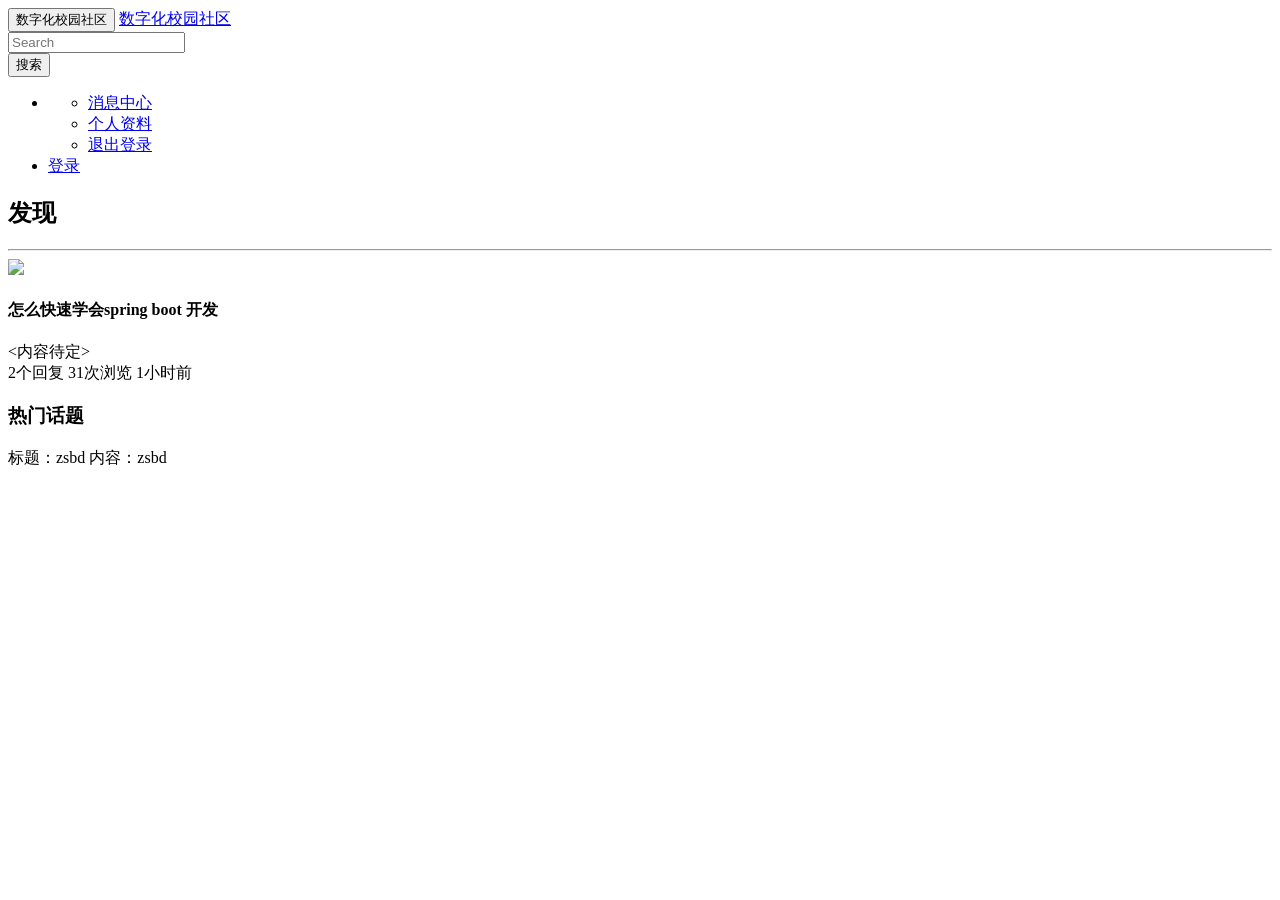
==== Community-master/src/main/resources/templates/index.html @ 1a598697 "Initial commit" ====
<!DOCTYPE HTML>
<html xmlns:th="http://www.thymeleaf.org">
<head>
  <title>Community</title>
  <meta http-equiv="Content-Type" content="text/html; charset=UTF-8" />
  <link rel="stylesheet" href="css/bootstrap.min.css"/>
  <link rel="stylesheet" href="css/bootstrap-theme.min.css"/>
  <link rel="stylesheet" href="css/community.css"/>
  <script src="js/bootstrap.min.js" type="application/javascript"></script>
</head>
<body>
<nav class="navbar navbar-default">
  <div class="container-fluid">
    <!-- Brand and toggle get grouped for better mobile display -->
    <div class="navbar-header">
      <button type="button" class="navbar-toggle collapsed" data-toggle="collapse" data-target="#bs-example-navbar-collapse-1" aria-expanded="false">
        <span class="sr-only">数字化校园社区</span>
<!--        <span class="icon-bar"></span>-->
<!--        <span class="icon-bar"></span>-->
<!--        <span class="icon-bar"></span>-->
      </button>
      <a class="navbar-brand" href="#">数字化校园社区</a>
    </div>

    <!-- Collect the nav links, forms, and other content for toggling -->
    <div class="collapse navbar-collapse" id="bs-example-navbar-collapse-1">
<!--      <ul class="nav navbar-nav">-->
<!--        <li class="active"><a href="#">Link <span class="sr-only">(current)</span></a></li>-->
<!--        <li><a href="#">Link</a></li>-->
<!--        <li class="dropdown">-->
<!--          <a href="#" class="dropdown-toggle" data-toggle="dropdown" role="button" aria-haspopup="true" aria-expanded="false">Dropdown <span class="caret"></span></a>-->
<!--          <ul class="dropdown-menu">-->
<!--            <li><a href="#">Action</a></li>-->
<!--            <li><a href="#">Another action</a></li>-->
<!--            <li><a href="#">Something else here</a></li>-->
<!--            <li role="separator" class="divider"></li>-->
<!--            <li><a href="#">Separated link</a></li>-->
<!--            <li role="separator" class="divider"></li>-->
<!--            <li><a href="#">One more separated link</a></li>-->
<!--          </ul>-->
<!--        </li>-->
<!--      </ul>-->
      <form class="navbar-form navbar-left">
        <div class="form-group">
          <input type="text" class="form-control" placeholder="Search">
        </div>
        <button type="submit" class="btn btn-default">搜索</button>
      </form>
      <ul class="nav navbar-nav navbar-right">
        <li class="dropdown" th:if="${session.user != null}">
          <a href="#" class="dropdown-toggle" data-toggle="dropdown" role="button" aria-haspopup="true" aria-expanded="false" th:text="${session.user.getName()}"><span class="caret"></span></a>
          <ul class="dropdown-menu">
            <li><a href="#">消息中心</a></li>
            <li><a href="#">个人资料</a></li>
            <li><a href="#">退出登录</a></li>
          </ul>
        </li>
        <li th:if="${session.user == null}">
          <a href="https://github.com/login/oauth/authorize?client_id=73ebcd16a4f8b4347826&redirect_uri=http://localhost:8887/callback&scope=user&state=1">登录</a>
        </li>
      </ul>
    </div><!-- /.navbar-collapse -->
  </div><!-- /.container-fluid -->
</nav>
<div class="container-fluid main">
<div class="row">
  <div class="col-lg-9 col-md-12 col-sm-12 col-xs-12">
    <h2><span class="glyphicon glyphicon-list" aria-hidden="true"></span>发现</h2>
    <hr>
    <div class="media">
      <div class="media-left">
        <a href="#">
          <img class="media-object img-rounded" src="https://avatars2.githubusercontent.com/u/3821949?v=4">
        </a>
      </div>
      <div class="media-body">
        <h4 class="media-heading">怎么快速学会spring boot 开发</h4>
        <内容待定><br>
          <span class="text-desc">2个回复  31次浏览 1小时前</span>
      </div>
    </div>
  </div>
  <div class="col-lg-3 col-md-12 col-sm-12 col-xs-12">
    <h3>热门话题</h3>
    标题：zsbd
    内容：zsbd
  </div>
</div>
</div>
</body>
</html>
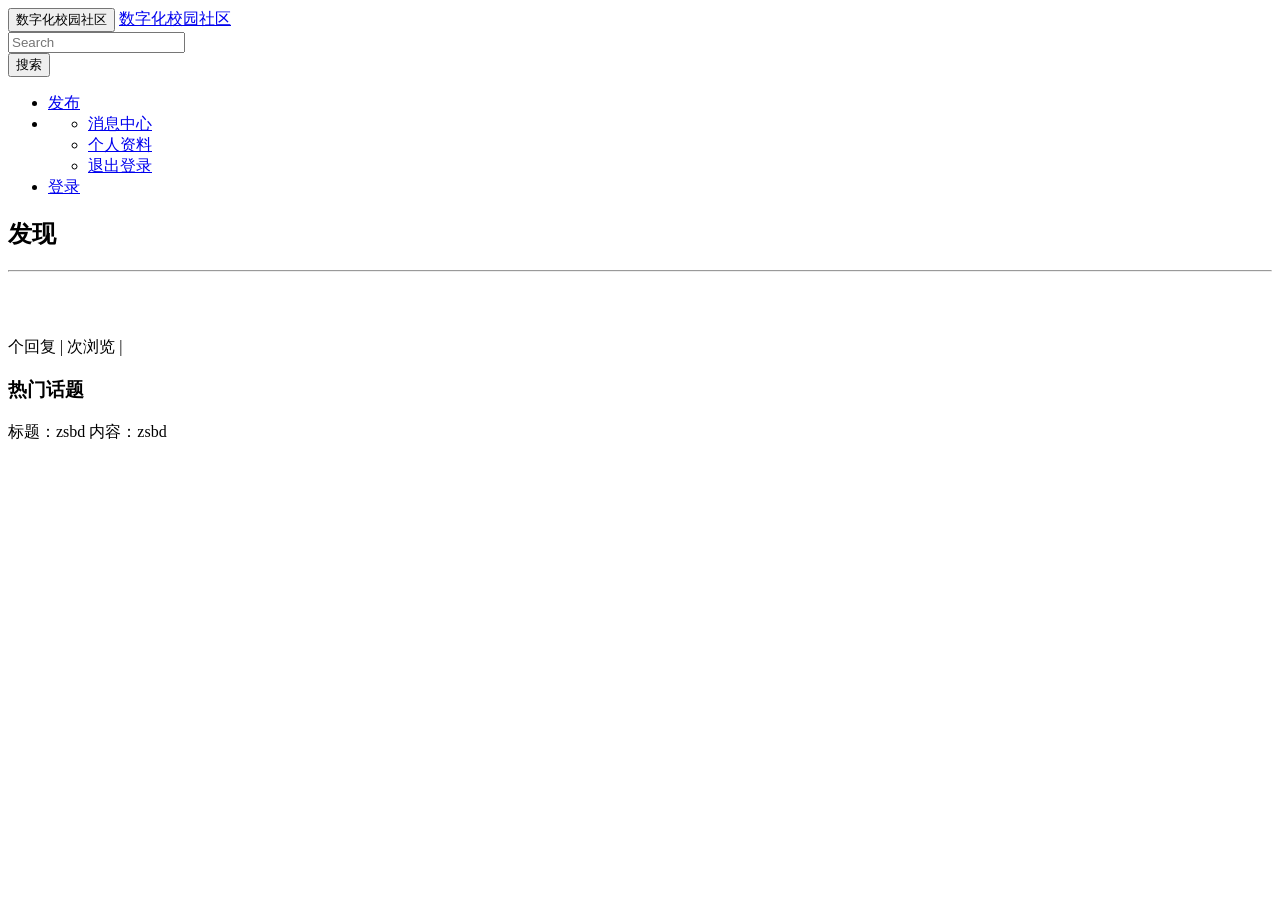
==== commit 326543d3: "Initial commit" ====
--- a/Community-master/src/main/resources/templates/index.html
+++ b/Community-master/src/main/resources/templates/index.html
@@ -15,31 +15,12 @@
     <div class="navbar-header">
       <button type="button" class="navbar-toggle collapsed" data-toggle="collapse" data-target="#bs-example-navbar-collapse-1" aria-expanded="false">
         <span class="sr-only">数字化校园社区</span>
-<!--        <span class="icon-bar"></span>-->
-<!--        <span class="icon-bar"></span>-->
-<!--        <span class="icon-bar"></span>-->
       </button>
       <a class="navbar-brand" href="#">数字化校园社区</a>
     </div>
 
     <!-- Collect the nav links, forms, and other content for toggling -->
     <div class="collapse navbar-collapse" id="bs-example-navbar-collapse-1">
-<!--      <ul class="nav navbar-nav">-->
-<!--        <li class="active"><a href="#">Link <span class="sr-only">(current)</span></a></li>-->
-<!--        <li><a href="#">Link</a></li>-->
-<!--        <li class="dropdown">-->
-<!--          <a href="#" class="dropdown-toggle" data-toggle="dropdown" role="button" aria-haspopup="true" aria-expanded="false">Dropdown <span class="caret"></span></a>-->
-<!--          <ul class="dropdown-menu">-->
-<!--            <li><a href="#">Action</a></li>-->
-<!--            <li><a href="#">Another action</a></li>-->
-<!--            <li><a href="#">Something else here</a></li>-->
-<!--            <li role="separator" class="divider"></li>-->
-<!--            <li><a href="#">Separated link</a></li>-->
-<!--            <li role="separator" class="divider"></li>-->
-<!--            <li><a href="#">One more separated link</a></li>-->
-<!--          </ul>-->
-<!--        </li>-->
-<!--      </ul>-->
       <form class="navbar-form navbar-left">
         <div class="form-group">
           <input type="text" class="form-control" placeholder="Search">
@@ -47,6 +28,9 @@
         <button type="submit" class="btn btn-default">搜索</button>
       </form>
       <ul class="nav navbar-nav navbar-right">
+        <li th:if="${session.user!=null}">
+          <a href="/publish">发布</a>
+        </li>
         <li class="dropdown" th:if="${session.user != null}">
           <a href="#" class="dropdown-toggle" data-toggle="dropdown" role="button" aria-haspopup="true" aria-expanded="false" th:text="${session.user.getName()}"><span class="caret"></span></a>
           <ul class="dropdown-menu">
@@ -67,16 +51,19 @@
   <div class="col-lg-9 col-md-12 col-sm-12 col-xs-12">
     <h2><span class="glyphicon glyphicon-list" aria-hidden="true"></span>发现</h2>
     <hr>
-    <div class="media">
+    <div class="media" th:each="question : ${questions}">
       <div class="media-left">
         <a href="#">
-          <img class="media-object img-rounded" src="https://avatars2.githubusercontent.com/u/3821949?v=4">
+          <img class="media-object img-rounded" th:src="${question.user.avatarUrl}">
         </a>
       </div>
       <div class="media-body">
-        <h4 class="media-heading">怎么快速学会spring boot 开发</h4>
-        <内容待定><br>
-          <span class="text-desc">2个回复  31次浏览 1小时前</span>
+        <h4 class="media-heading" th:text="${question.title}"></h4>
+        <span th:text="${question.description}"></span><br>
+        <span class="text-desc"><span th:text="${question.commentCount}"></span>个回复 |
+          <span th:text="${question.viewCount}"></span>次浏览 |
+          <span th:text="${#dates.format(question.gmtCreate,'yyyy-MM-dd HH:mm')}"></span>
+        </span>
       </div>
     </div>
   </div>
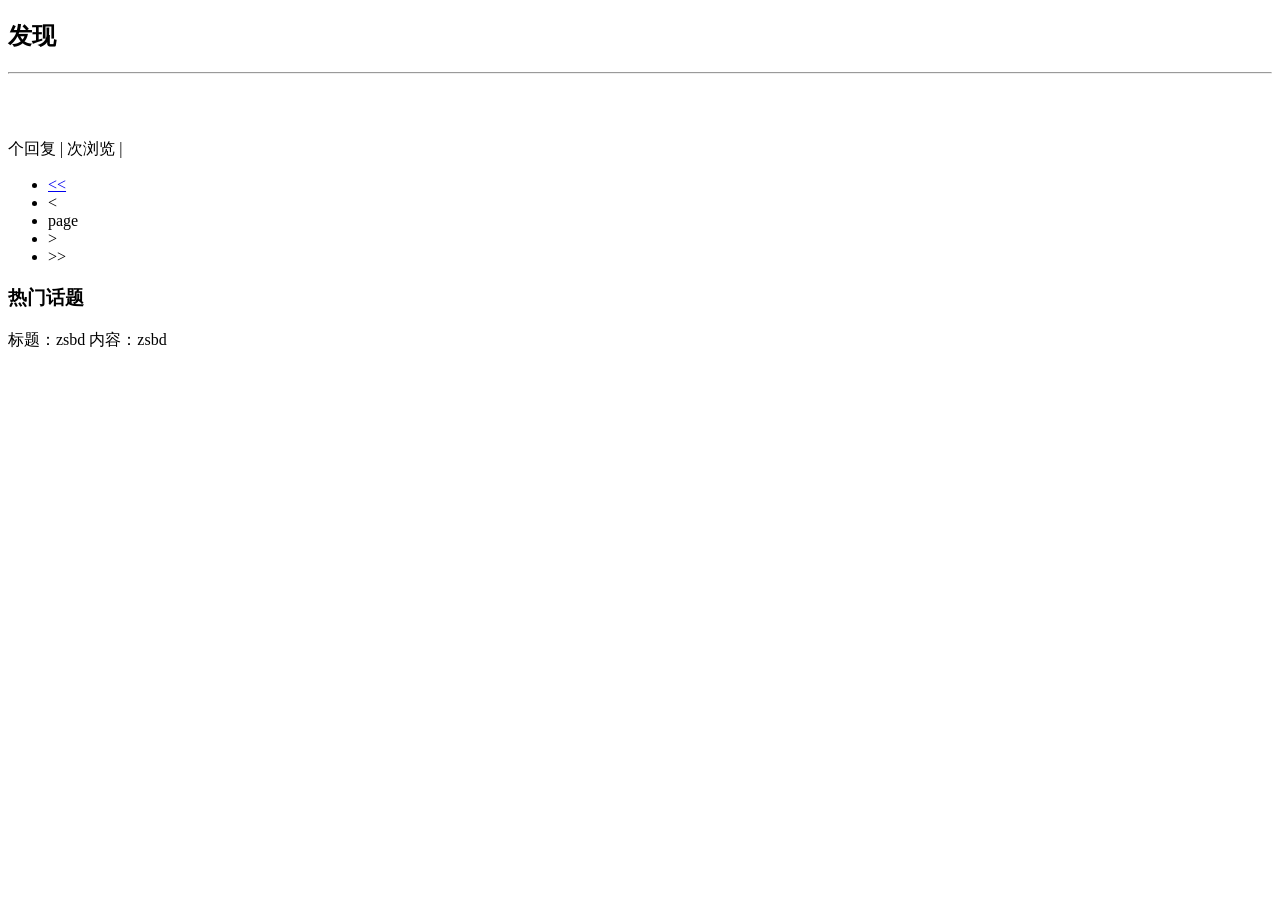
==== commit b9711434: "Initial commit" ====
--- a/Community-master/src/main/resources/templates/index.html
+++ b/Community-master/src/main/resources/templates/index.html
@@ -6,52 +6,17 @@
   <link rel="stylesheet" href="css/bootstrap.min.css"/>
   <link rel="stylesheet" href="css/bootstrap-theme.min.css"/>
   <link rel="stylesheet" href="css/community.css"/>
+  <script src="js/jquery-3.6.3.min.js"></script>
   <script src="js/bootstrap.min.js" type="application/javascript"></script>
 </head>
 <body>
-<nav class="navbar navbar-default">
-  <div class="container-fluid">
-    <!-- Brand and toggle get grouped for better mobile display -->
-    <div class="navbar-header">
-      <button type="button" class="navbar-toggle collapsed" data-toggle="collapse" data-target="#bs-example-navbar-collapse-1" aria-expanded="false">
-        <span class="sr-only">数字化校园社区</span>
-      </button>
-      <a class="navbar-brand" href="#">数字化校园社区</a>
-    </div>
-
-    <!-- Collect the nav links, forms, and other content for toggling -->
-    <div class="collapse navbar-collapse" id="bs-example-navbar-collapse-1">
-      <form class="navbar-form navbar-left">
-        <div class="form-group">
-          <input type="text" class="form-control" placeholder="Search">
-        </div>
-        <button type="submit" class="btn btn-default">搜索</button>
-      </form>
-      <ul class="nav navbar-nav navbar-right">
-        <li th:if="${session.user!=null}">
-          <a href="/publish">发布</a>
-        </li>
-        <li class="dropdown" th:if="${session.user != null}">
-          <a href="#" class="dropdown-toggle" data-toggle="dropdown" role="button" aria-haspopup="true" aria-expanded="false" th:text="${session.user.getName()}"><span class="caret"></span></a>
-          <ul class="dropdown-menu">
-            <li><a href="#">消息中心</a></li>
-            <li><a href="#">个人资料</a></li>
-            <li><a href="#">退出登录</a></li>
-          </ul>
-        </li>
-        <li th:if="${session.user == null}">
-          <a href="https://github.com/login/oauth/authorize?client_id=73ebcd16a4f8b4347826&redirect_uri=http://localhost:8887/callback&scope=user&state=1">登录</a>
-        </li>
-      </ul>
-    </div><!-- /.navbar-collapse -->
-  </div><!-- /.container-fluid -->
-</nav>
+<div th:insert="navigation :: nav"></div> <!--//导航栏引入-->
 <div class="container-fluid main">
 <div class="row">
   <div class="col-lg-9 col-md-12 col-sm-12 col-xs-12">
-    <h2><span class="glyphicon glyphicon-list" aria-hidden="true"></span>发现</h2>
+    <h2><span class="glyphicon glyphicon-list" aria-hidden="true"></span> 发现</h2>
     <hr>
-    <div class="media" th:each="question : ${questions}">
+    <div class="media" th:each="question : ${pagination.questions}">
       <div class="media-left">
         <a href="#">
           <img class="media-object img-rounded" th:src="${question.user.avatarUrl}">
@@ -66,6 +31,33 @@
         </span>
       </div>
     </div>
+    <nav aria-label="Page navigation">
+      <ul class="pagination">
+        <li th:if="${pagination.showFirstPage}">
+          <a href="/?page=1" aria-label="Previous">
+            <span aria-hidden="true">&lt;&lt;</span>
+          </a>
+        </li>
+        <li th:if="${pagination.showPrevious}">
+          <a th:href="@{/(page=${pagination.page-1})}" aria-label="Previous">
+            <span aria-hidden="true">&lt;</span>
+          </a>
+        </li>
+        <li th:each="page : ${pagination.pages}" th:class="${pagination.page==page} ? 'active' :''">
+          <a th:href="@{/(page=${page})}" th:text="${page}">page</a>
+        </li>
+        <li th:if="${pagination.showNext}">
+          <a th:href="@{/(page=${pagination.page+1})}" aria-label="Previous">
+            <span aria-hidden="true">&gt;</span>
+          </a>
+        </li>
+        <li th:if="${pagination.showEndPage}">
+          <a th:href="@{/(page=${pagination.totalPage})}" aria-label="Previous">
+            <span aria-hidden="true">&gt;&gt;</span>
+          </a>
+        </li>
+      </ul>
+    </nav>
   </div>
   <div class="col-lg-3 col-md-12 col-sm-12 col-xs-12">
     <h3>热门话题</h3>
